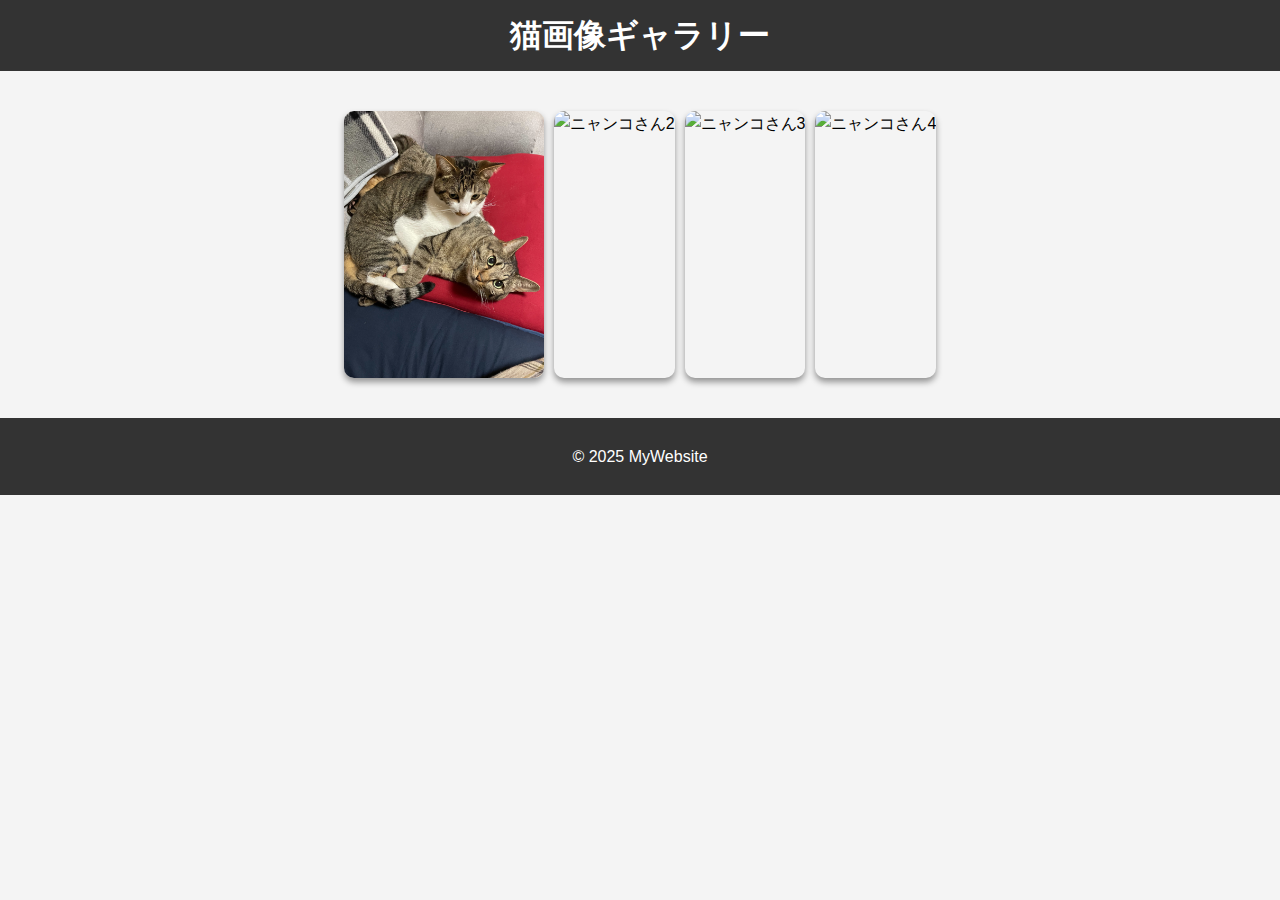
==== cat-gallery.html @ 95f2caa1 "Add files via upload" ====
<!DOCTYPE html>
<html lang="ja">
<head>
    <meta charset="UTF-8">
    <meta name="viewport" content="width=device-width, initial-scale=1.0">
    <title>ニャンコさんギャラリー</title>
    <link rel="stylesheet" href="styles.css"> <!-- 必要なら既存のCSSをリンク -->
</head>
<body>
    <header>
        <h1>猫画像ギャラリー</h1>
    </header>
    <section>
        <div class="gallery">
            <img src="cat-images/cat1.jpeg" alt="ニャンコさん1">
            <img src="cat-images/cat2.jpg" alt="ニャンコさん2">
            <img src="cat-images/cat3.jpg" alt="ニャンコさん3">
            <img src="cat-images/cat4.jpg" alt="ニャンコさん4">
        </div>
    </section>
    <footer>
        <p>© 2025 MyWebsite</p>
    </footer>
</body>
</html>
---- styles.css ----
/* 全体のスタイル */
body {
    font-family: Arial, sans-serif; /* フォントの指定 */
    line-height: 1.6; /* 行間を広げる */
    background-color: #f4f4f4; /* 背景色 */
    margin: 0;
    padding: 0;
}

header {
    background-color: #333; /* ヘッダーの背景色 */
    color: white; /* 文字色 */
    padding: 10px 0; /* 上下の余白 */
    text-align: center; /* 中央揃え */
}

header h1 {
    margin: 0; /* 余白をなくす */
}

section {
    padding: 20px;
    text-align: center;
}

footer {
    background-color: #333; /* フッターの背景色 */
    color: white; /* 文字色 */
    text-align: center;
    padding: 10px 0; /* 上下の余白 */
    position: relative;
    bottom: 0;
    width: 100%;
}

.cat-button {
    position: fixed;
    bottom: 2%;
    right: 2%;
    width: 12.5vw; /* 画面の8分の1 */
    height: 12.5vw; /* 画面の8分の1 */
    background-color: #ffcc00;
    border: none;
    border-radius: 50%;
    font-size: 1.5em;
    cursor: pointer;
}

.cat-image-container {
    position: fixed;
    bottom: 2%;
    right: 2%;
    width: 12.5vw; /* 画面の8分の1 */
    height: 12.5vw; /* 画面の8分の1 */
    display: flex;
    justify-content: center;
    align-items: center;
}

.cat-image {
    max-width: 100%;
    max-height: 100%;
    border-radius: 50%;
}

/* 親要素に適用 */
.container {
  width: 100%;
  max-width: 100%; /* 必要に応じて最大幅を設定 */
  overflow-wrap: break-word; /* テキストが自動的に改行されるようにします */
  word-break: break-all; /* 単語が部分的に改行されるようにします */
}

.gallery {
    display: flex;
    flex-wrap: wrap;
    gap: 10px;
    justify-content: center;
    padding: 20px;
}

.gallery img {
    max-width: 200px;
    height: auto;
    border-radius: 10px;
    box-shadow: 0 4px 6px rgba(0, 0, 0, 0.4);
}
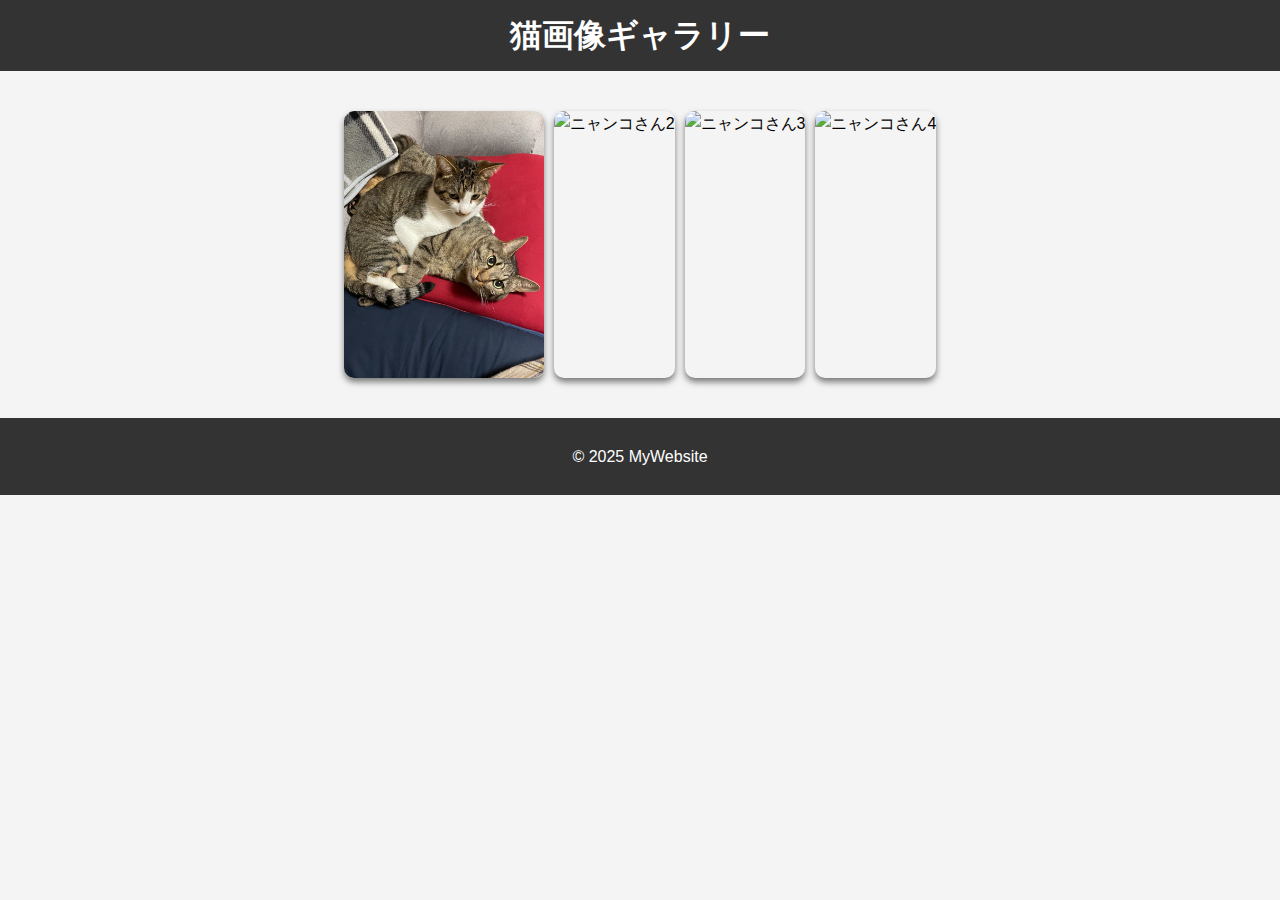
==== commit 27ca9921: "Update cat-gallery.html" ====
--- a/cat-gallery.html
+++ b/cat-gallery.html
@@ -3,7 +3,7 @@
 <head>
     <meta charset="UTF-8">
     <meta name="viewport" content="width=device-width, initial-scale=1.0">
-    <title>ニャンコさんギャラリー</title>
+    <title>〜ニャンコさんギャラリー〜</title>
     <link rel="stylesheet" href="styles.css"> <!-- 必要なら既存のCSSをリンク -->
 </head>
 <body>
@@ -22,4 +22,4 @@
         <p>© 2025 MyWebsite</p>
     </footer>
 </body>
-</html>+</html>
--- a/styles.css
+++ b/styles.css
@@ -83,5 +83,5 @@
     max-width: 200px;
     height: auto;
     border-radius: 10px;
-    box-shadow: 0 4px 6px rgba(0, 0, 0, 0.4);
-}+    box-shadow: 0 4px 6px rgba(0, 0, 0, 0.5);
+}
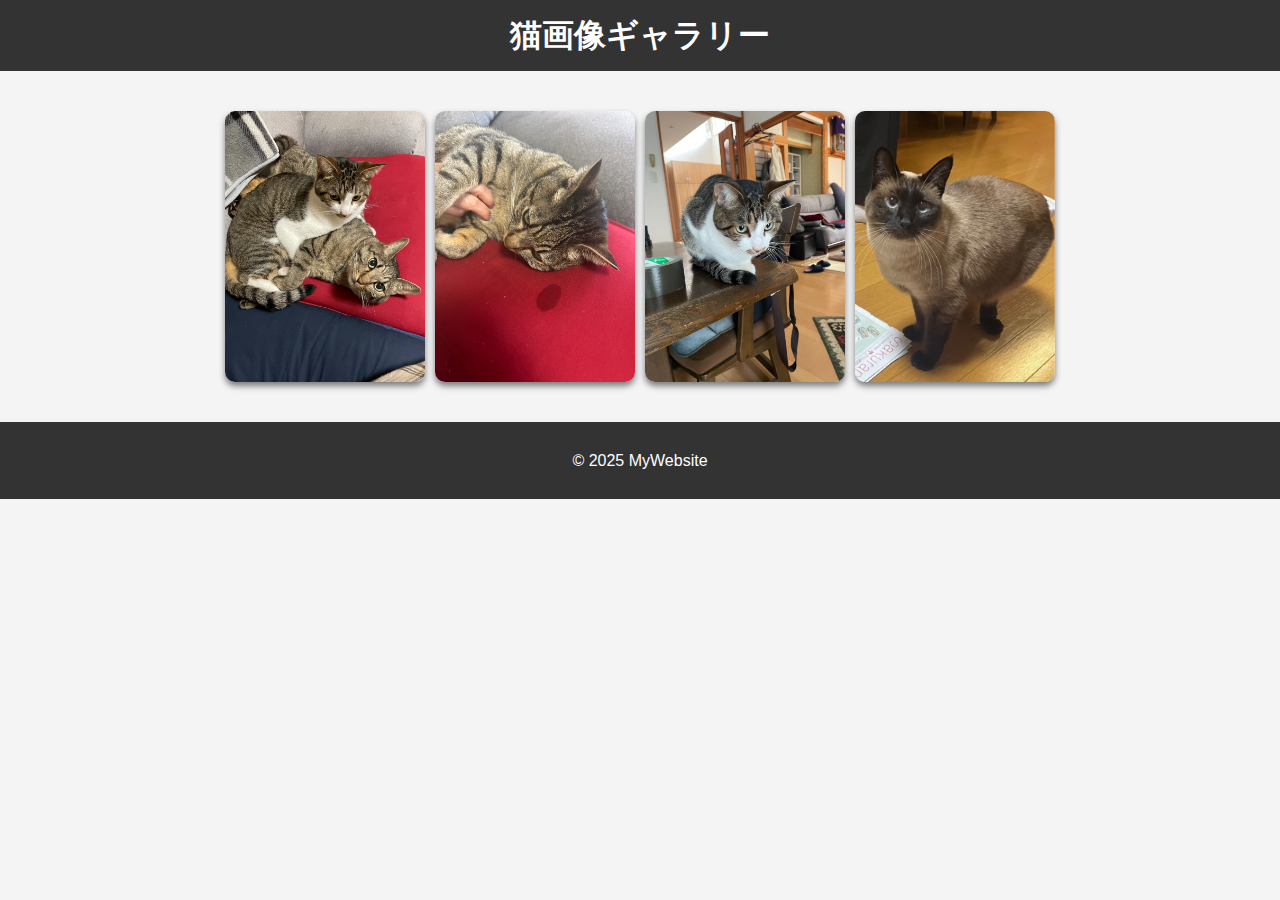
==== commit c630b5fe: "cat-gallery.html を更新" ====
--- a/cat-gallery.html
+++ b/cat-gallery.html
@@ -13,9 +13,9 @@
     <section>
         <div class="gallery">
             <img src="cat-images/cat1.jpeg" alt="ニャンコさん1">
-            <img src="cat-images/cat2.jpg" alt="ニャンコさん2">
-            <img src="cat-images/cat3.jpg" alt="ニャンコさん3">
-            <img src="cat-images/cat4.jpg" alt="ニャンコさん4">
+            <img src="cat-images/cat2.JPG" alt="ニャンコさん2">
+            <img src="cat-images/cat3.JPG" alt="ニャンコさん3">
+            <img src="cat-images/cat4.JPG" alt="ニャンコさん4">
         </div>
     </section>
     <footer>
